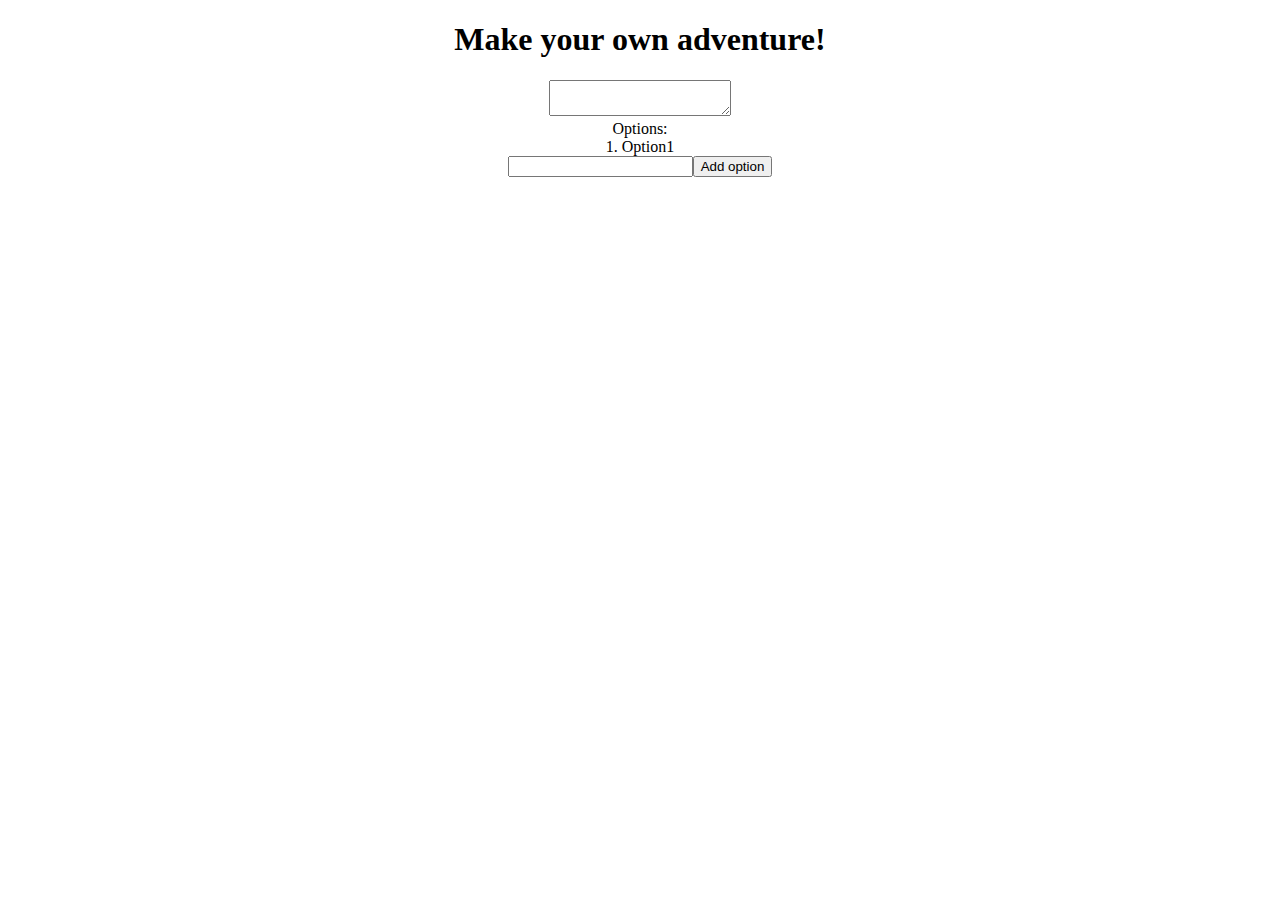
==== maker.html @ b024c502 "Start make your adventure mapper." ====
<!DOCTYPE html>
<html>
  <head>
    <title>Adventure Maker</title>
    <link rel="stylesheet" type="text/css" href="style.css">
  </head>
  <body>
    <h1 class="center">Make your own adventure!</h1>
    <div class="center">
      <textarea  name="prompt"></textarea>
      <ol id="options" class="center options">Options:
        <li>Option1</li>
      </ol>
      <input id="newOption" type="text"><button id="addOption">Add option</button>
    </div>
    <script src="https://ajax.googleapis.com/ajax/libs/jquery/3.1.1/jquery.min.js"></script>
    <script type="text/javascript" src="scripts/maker.js"></script>
  </body>
</html>
---- style.css ----
.center{
  text-align: center;
  list-style-position:inside;
}

.option {
  border: solid black;
  width: 100%;
  margin: 5px 0;
  padding: 25px;
}

.option:hover {
  background-color: yellow;
}


.options {
  width: 100%;
  padding: 0;
  margin: 0;
}

.gray {
  background-color: gray;
}
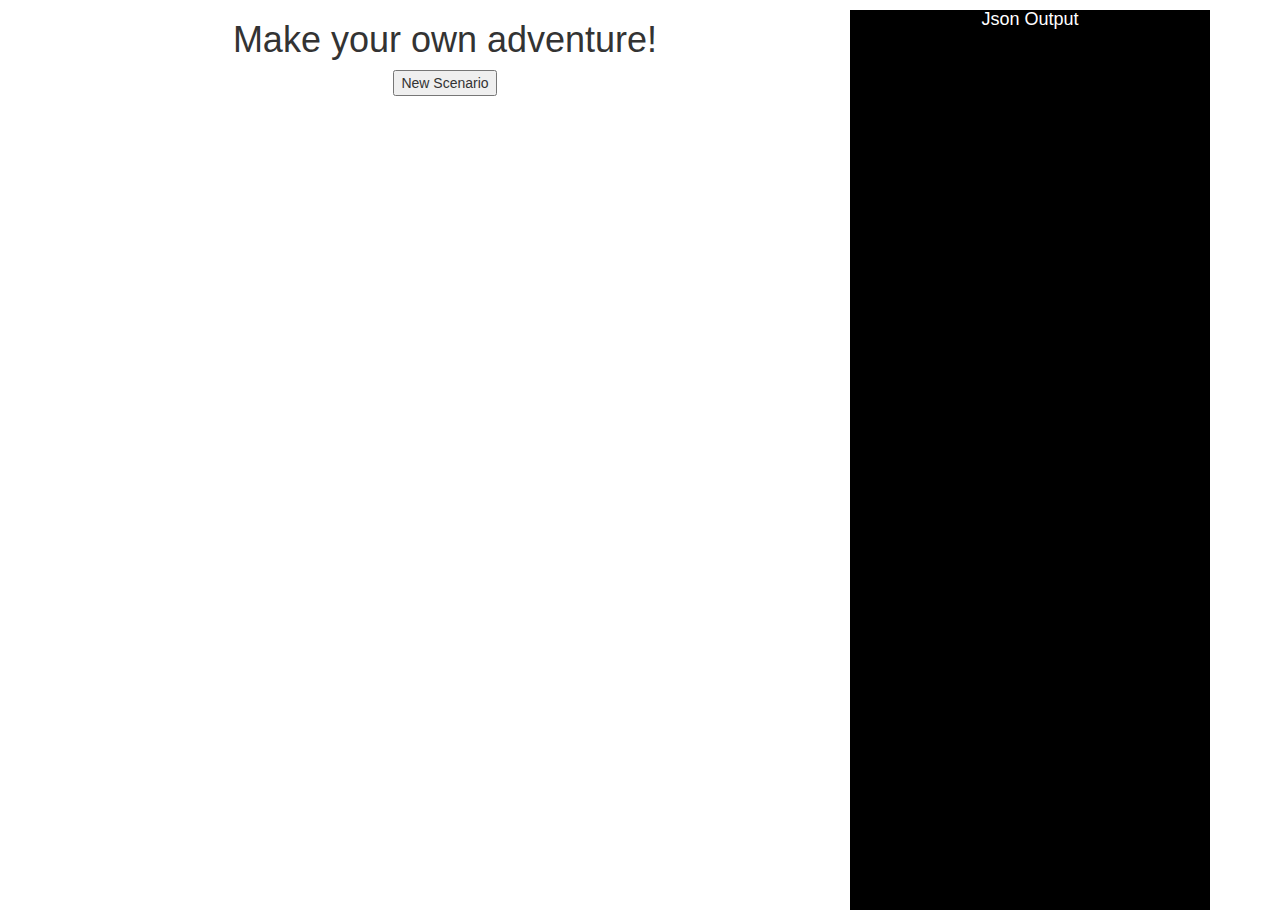
==== commit eb69ef16: "Add summary text to game. Make map object more resemble linked list." ====
--- a/maker.html
+++ b/maker.html
@@ -2,17 +2,36 @@
 <html>
   <head>
     <title>Adventure Maker</title>
+    <link rel="stylesheet" href="http://maxcdn.bootstrapcdn.com/bootstrap/3.3.7/css/bootstrap.min.css">
     <link rel="stylesheet" type="text/css" href="style.css">
   </head>
   <body>
-    <h1 class="center">Make your own adventure!</h1>
-    <div class="center">
-      <textarea  name="prompt"></textarea>
-      <ol id="options" class="center options">Options:
-        <li>Option1</li>
-      </ol>
-      <input id="newOption" type="text"><button id="addOption">Add option</button>
+    <div class="container">
+      <div class="row">
+        <div class="col-md-8">
+          <h1 class="center">Make your own adventure!</h1>
+          <div class="center">
+            <button id="showScenario">New Scenario</button>
+            <div id="scenario" class="displayNone">
+              <textarea id="prompt" name="prompt"></textarea>
+              <ol id="options" class="center options">Options:
+                <li>Option1</li>
+              </ol>
+              <div>
+                <input id="newOption" type="text"><button id="addOption">Add option</button>
+              </div>
+            </div>
+          </div>
+        </div>
+        <div class="col-md-4">
+          <div class="outputContainer">
+            <h4 class="center">Json Output</h4>
+            <div id="output"></div>
+          </div>
+        </div>
+      </div>
     </div>
+
     <script src="https://ajax.googleapis.com/ajax/libs/jquery/3.1.1/jquery.min.js"></script>
     <script type="text/javascript" src="scripts/maker.js"></script>
   </body>
--- a/style.css
+++ b/style.css
@@ -24,3 +24,30 @@
 .gray {
   background-color: gray;
 }
+
+.displayNone {
+  display: none;
+}
+
+html {
+    height: 100%;
+}
+
+.outputContainer {
+  background-color: black;
+  color: white;
+  height: 100vh;
+}
+
+#prompt {
+  width: 100%;
+  margin-top: 10px;
+}
+
+#newOption {
+  width: 85%;
+}
+
+#addOption {
+  width: 15%;
+}
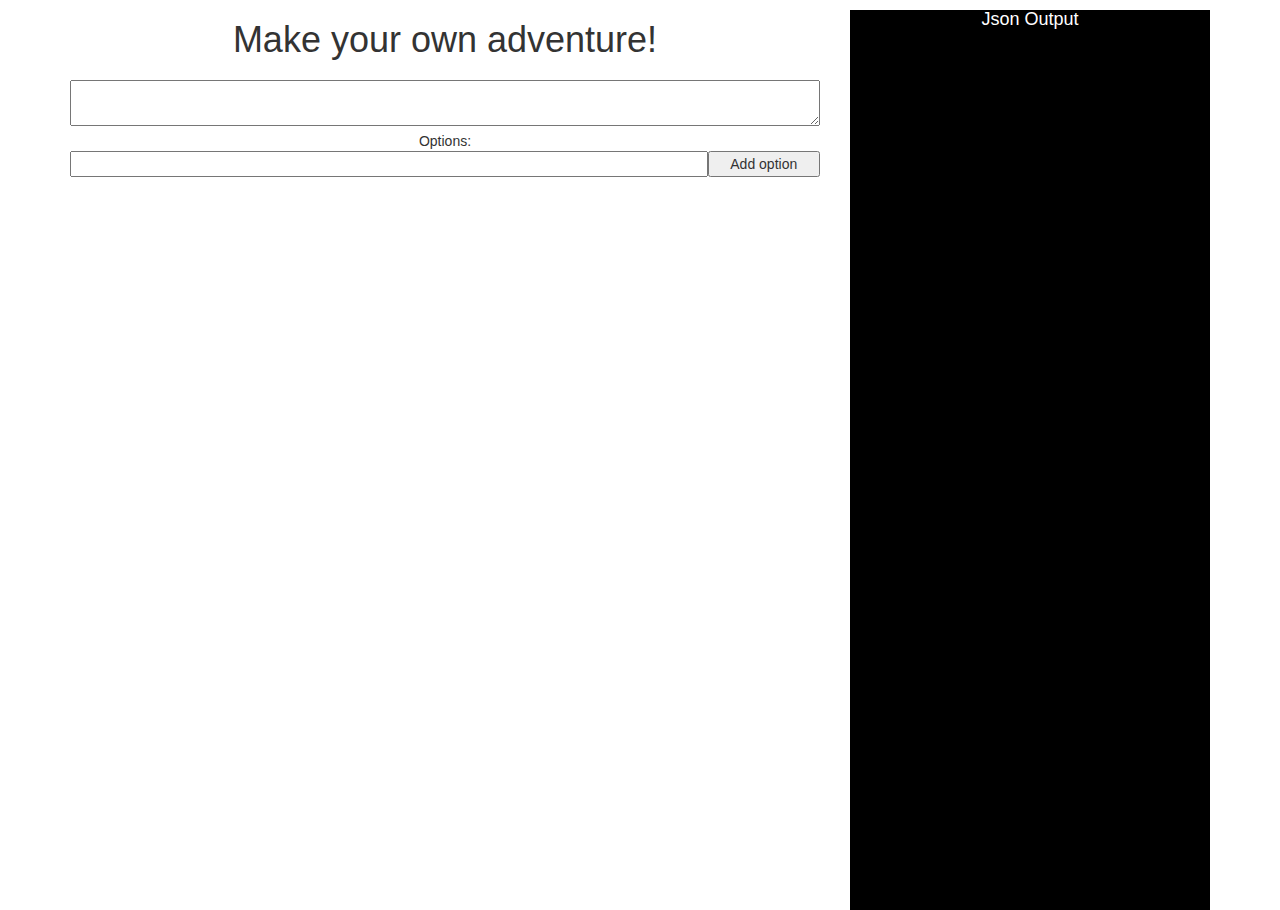
==== commit 208d7afe: "Style changes on map maker, and make scenario constructor function." ====
--- a/maker.html
+++ b/maker.html
@@ -1,4 +1,5 @@
 <!DOCTYPE html>
+<!-- Make all the same width -->
 <html>
   <head>
     <title>Adventure Maker</title>
@@ -11,11 +12,9 @@
         <div class="col-md-8">
           <h1 class="center">Make your own adventure!</h1>
           <div class="center">
-            <button id="showScenario">New Scenario</button>
-            <div id="scenario" class="displayNone">
+            <div id="scenario">
               <textarea id="prompt" name="prompt"></textarea>
               <ol id="options" class="center options">Options:
-                <li>Option1</li>
               </ol>
               <div>
                 <input id="newOption" type="text"><button id="addOption">Add option</button>
--- a/style.css
+++ b/style.css
@@ -8,6 +8,14 @@
   width: 100%;
   margin: 5px 0;
   padding: 25px;
+  background-color: gray;
+}
+
+.newScenario {
+  margin: 5px 0 5px 0;
+  padding: 25px;
+  width: 100%;
+  border: solid black;
 }
 
 .option:hover {
@@ -21,16 +29,19 @@
   margin: 0;
 }
 
+.optionEditor {
+  width: 100%;
+}
+.noPadding {
+  padding: 0;
+}
+
 .gray {
   background-color: gray;
 }
 
 .displayNone {
   display: none;
-}
-
-html {
-    height: 100%;
 }
 
 .outputContainer {
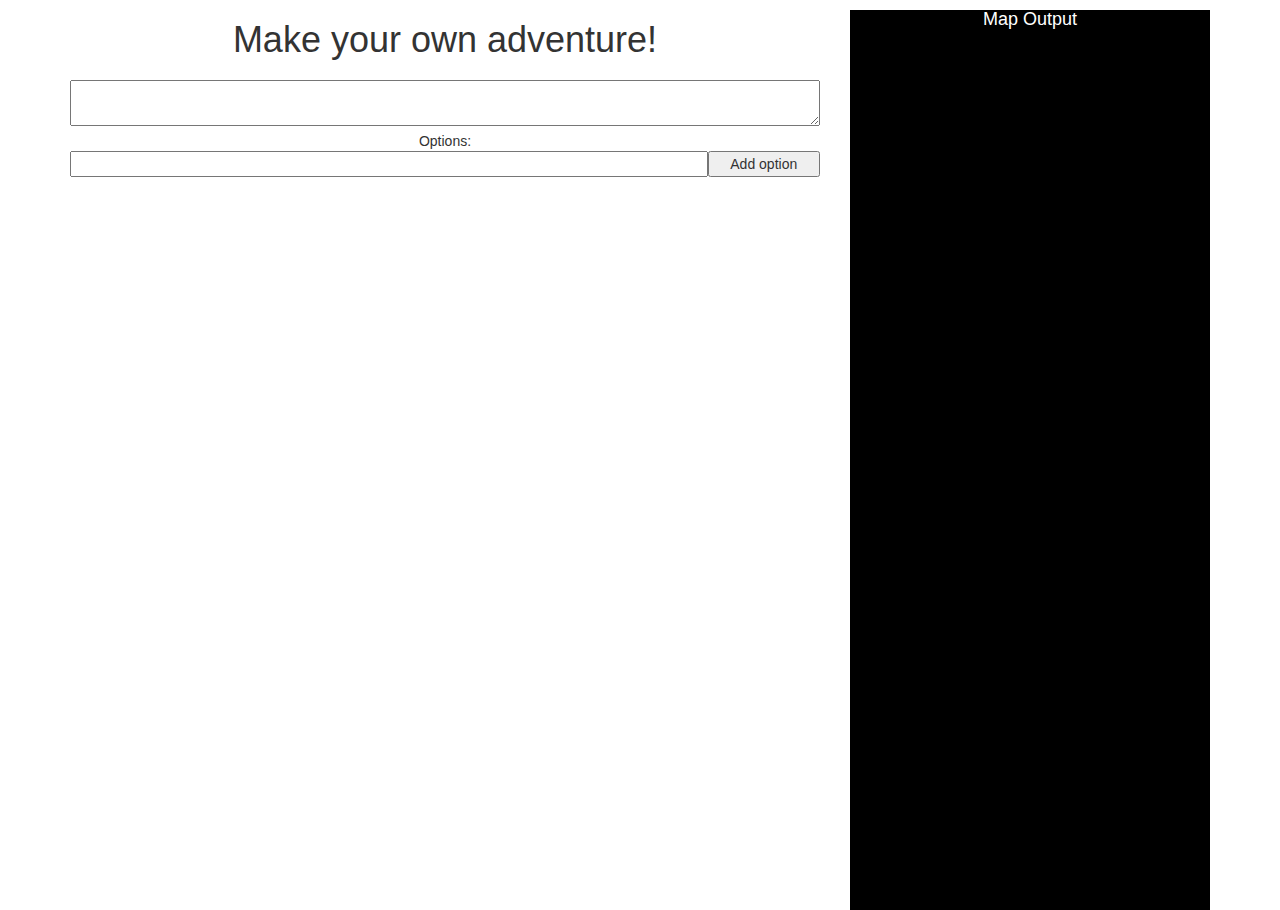
==== commit a3450ae8: "Refactor code, have whole map show up on output window." ====
--- a/maker.html
+++ b/maker.html
@@ -24,8 +24,10 @@
         </div>
         <div class="col-md-4">
           <div class="outputContainer">
-            <h4 class="center">Json Output</h4>
-            <div id="output"></div>
+            <div id="outputTextContainer">
+              <h4 class="center">Map Output</h4>
+              <div id="output"></div>
+            </div>
           </div>
         </div>
       </div>
--- a/style.css
+++ b/style.css
@@ -19,7 +19,7 @@
 }
 
 .option:hover {
-  background-color: yellow;
+  background-color: #DDD;
 }
 
 
@@ -50,6 +50,10 @@
   height: 100vh;
 }
 
+#outputTextContainer {
+  /*margin: 10px;*/
+}
+
 #prompt {
   width: 100%;
   margin-top: 10px;
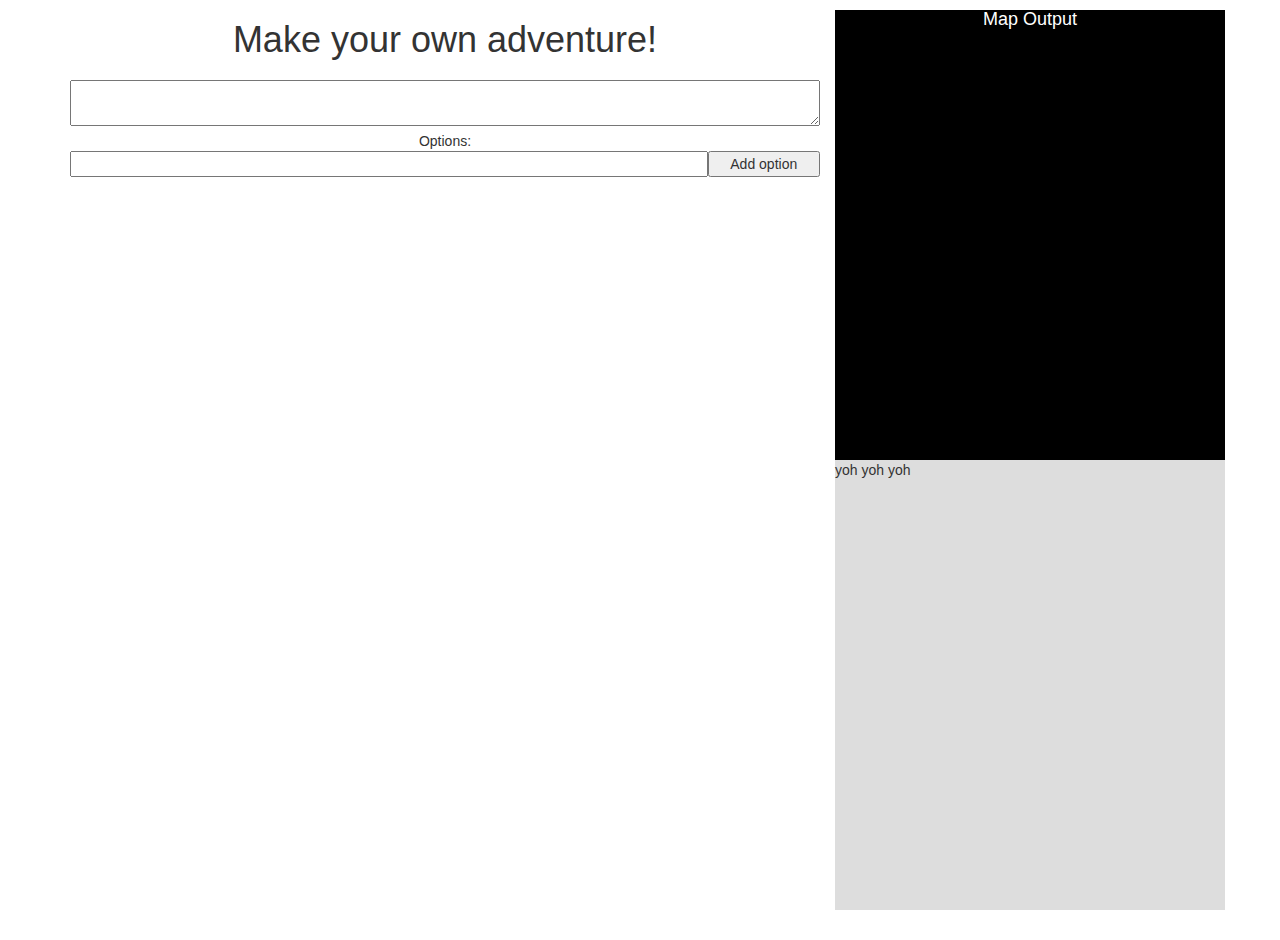
==== commit b880eec9: "Add sigma nodes as new options and scenarios." ====
--- a/maker.html
+++ b/maker.html
@@ -23,10 +23,17 @@
           </div>
         </div>
         <div class="col-md-4">
-          <div class="outputContainer">
-            <div id="outputTextContainer">
-              <h4 class="center">Map Output</h4>
-              <div id="output"></div>
+          <div class="row">
+            <div class="outputContainer">
+              <div id="outputTextContainer">
+                <h4 class="center">Map Output</h4>
+                <div id="output"></div>
+              </div>
+            </div>
+          </div>
+          <div class="row">
+            <div id="sigma-container">
+              <p >yoh yoh yoh</p>
             </div>
           </div>
         </div>
@@ -35,5 +42,8 @@
 
     <script src="https://ajax.googleapis.com/ajax/libs/jquery/3.1.1/jquery.min.js"></script>
     <script type="text/javascript" src="scripts/maker.js"></script>
+
+    <script src="scripts/sigma.min.js"></script>
+    <script type="text/javascript" src="scripts/my-sigma.js" ></script>
   </body>
 </html>
--- a/style.css
+++ b/style.css
@@ -22,7 +22,6 @@
   background-color: #DDD;
 }
 
-
 .options {
   width: 100%;
   padding: 0;
@@ -32,6 +31,7 @@
 .optionEditor {
   width: 100%;
 }
+
 .noPadding {
   padding: 0;
 }
@@ -47,11 +47,18 @@
 .outputContainer {
   background-color: black;
   color: white;
-  height: 100vh;
+  height: 50vh;
 }
 
 #outputTextContainer {
   /*margin: 10px;*/
+}
+
+#sigma-container {
+  position: absolute;
+  width: 100%;
+  height: 50vh;
+  background-color: #DDD;
 }
 
 #prompt {
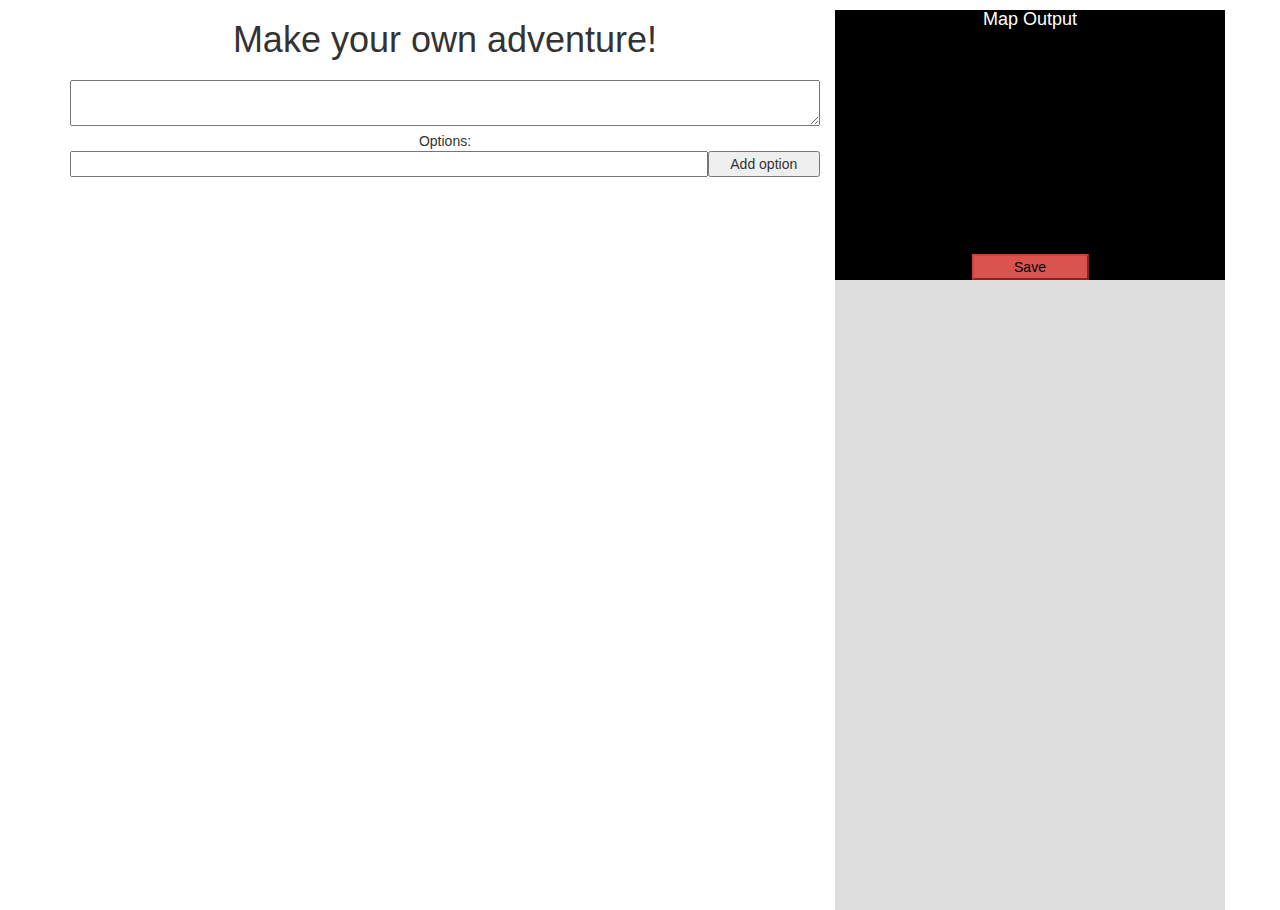
==== commit 727f4a9a: "Add save button." ====
--- a/maker.html
+++ b/maker.html
@@ -28,12 +28,14 @@
               <div id="outputTextContainer">
                 <h4 class="center">Map Output</h4>
                 <div id="output"></div>
+                <!-- <div id="saveContainer" class="center"> -->
+                  <button id="saveButton" class="btn-danger">Save</button>
+                <!-- </div> -->
               </div>
             </div>
           </div>
           <div class="row">
             <div id="sigma-container">
-              <p >yoh yoh yoh</p>
             </div>
           </div>
         </div>
--- a/style.css
+++ b/style.css
@@ -47,7 +47,7 @@
 .outputContainer {
   background-color: black;
   color: white;
-  height: 50vh;
+  height: 30vh;
 }
 
 #outputTextContainer {
@@ -57,8 +57,16 @@
 #sigma-container {
   position: absolute;
   width: 100%;
-  height: 50vh;
+  height: 70vh;
   background-color: #DDD;
+}
+
+#saveButton {
+  color: black;
+  position: absolute;
+  bottom: 0%;
+  width: 30%;
+  margin-left: 35%;
 }
 
 #prompt {
